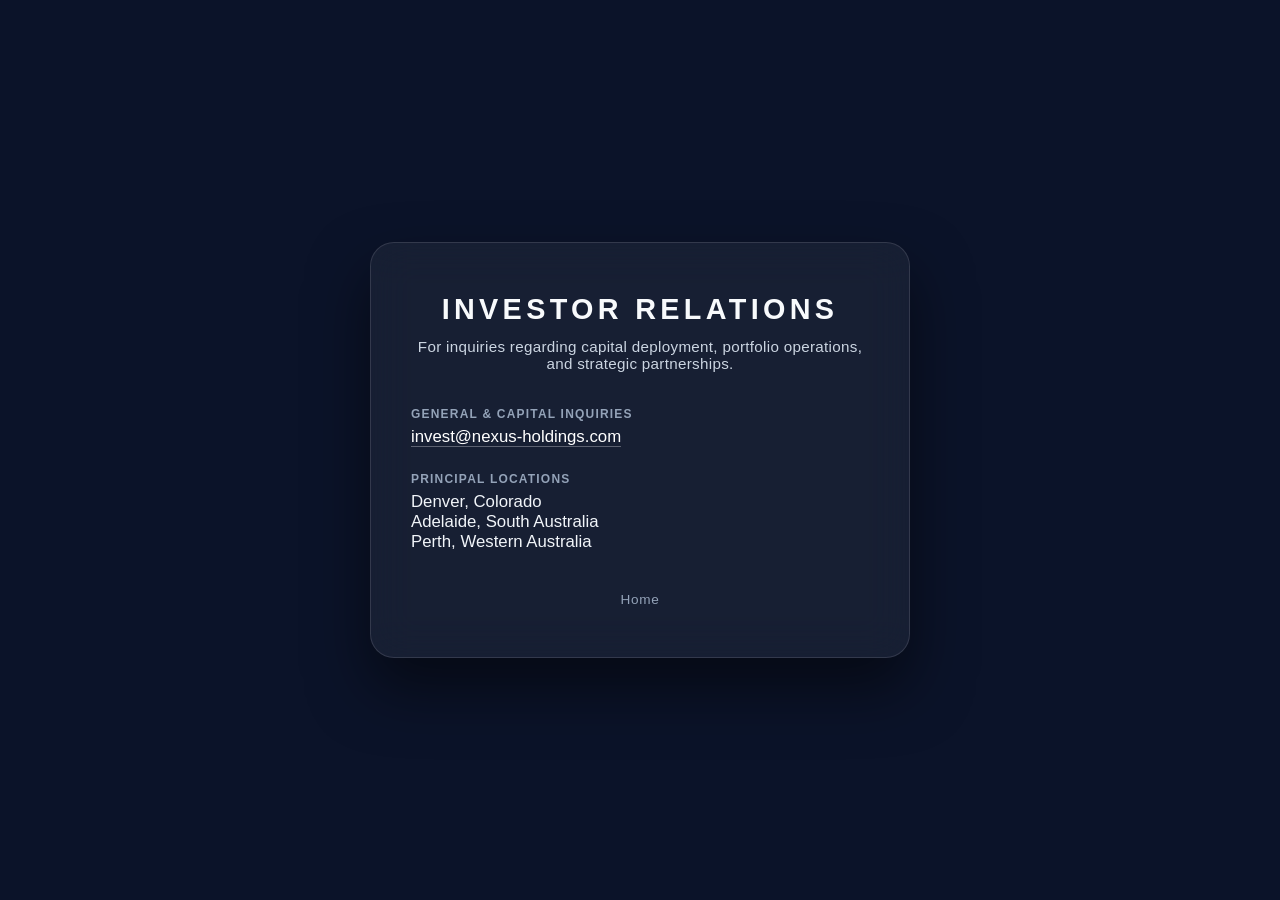
==== contact.html @ 968ecde4 "contact.html" ====
<!DOCTYPE html>
<html lang="en">
<head>
    <meta charset="UTF-8">
    <meta name="viewport" content="width=device-width, initial-scale=1.0">
    <title>Contact | Gilt Corvus</title>
    <style>
        * {
            margin: 0;
            padding: 0;
            box-sizing: border-box;
        }

        body, html {
            height: 100%;
            font-family: -apple-system, BlinkMacSystemFont, "Segoe UI", Roboto, Helvetica, Arial, sans-serif;
            background-color: #0b1329; 
            overflow: hidden;
        }

        /* Background Static Image Container */
        #bg-container {
            position: fixed;
            top: 0;
            left: 0;
            width: 100%;
            height: 100%;
            z-index: -2;
            background-image: url('https://unsplash.com');
            background-size: cover;
            background-position: center;
        }

        /* Dark Tint Overlay */
        .overlay {
            position: fixed;
            top: 0;
            left: 0;
            width: 100%;
            height: 100%;
            background: rgba(11, 19, 41, 0.6);
            z-index: -1;
        }

        /* Frosted Glass Content Panel */
        .contact-card {
            position: absolute;
            top: 50%;
            left: 50%;
            transform: translate(-50%, -50%);
            background: rgba(255, 255, 255, 0.05);
            backdrop-filter: blur(20px);
            -webkit-backdrop-filter: blur(20px);
            border: 1px solid rgba(255, 255, 255, 0.12);
            border-radius: 24px;
            padding: 50px 40px;
            box-shadow: 0 30px 60px rgba(0, 0, 0, 0.5);
            color: #ffffff;
            width: 90%;
            max-width: 540px;
        }

        .title {
            font-size: 1.8rem;
            font-weight: 700;
            letter-spacing: 0.15em;
            text-transform: uppercase;
            margin-bottom: 12px;
            text-align: center;
            color: #f8fafc;
        }

        .subtitle {
            font-size: 0.95rem;
            font-weight: 300;
            color: #cbd5e1;
            text-align: center;
            margin-bottom: 35px;
            letter-spacing: 0.02em;
        }

        .info-section {
            margin-bottom: 25px;
        }

        .info-label {
            font-size: 0.75rem;
            font-weight: 600;
            text-transform: uppercase;
            letter-spacing: 0.1em;
            color: #94a3b8;
            margin-bottom: 6px;
        }

        .info-detail {
            font-size: 1.05rem;
            font-weight: 400;
            color: #f1f5f9;
        }

        .info-detail a {
            color: #ffffff;
            text-decoration: none;
            border-bottom: 1px solid rgba(255, 255, 255, 0.3);
            transition: border-color 0.2s ease;
        }

        .info-detail a:hover {
            border-bottom-color: #ffffff;
        }

        /* Back Navigation Button */
        .back-btn {
            display: block;
            text-align: center;
            margin-top: 40px;
            text-decoration: none;
            color: #94a3b8;
            font-size: 0.85rem;
            letter-spacing: 0.05em;
            transition: color 0.2s ease;
        }

        .back-btn:hover {
            color: #ffffff;
        }
    </style>
</head>
<body>

    <div id="bg-container"></div>
    <div class="overlay"></div>

    <!-- Contact Info Card -->
    <main class="contact-card">
        <h1 class="title">Investor Relations</h1>
        <p class="subtitle">For inquiries regarding capital deployment, portfolio operations, and strategic partnerships.</p>
        
        <div class="info-section">
            <div class="info-label">General & Capital Inquiries</div>
            <div class="info-detail"><a href="mailto:nima@giltcorvus.com">invest@nexus-holdings.com</a></div>
        </div>

        <div class="info-section">
            <div class="info-label">Principal Locations</div>
            <div class="info-detail">Denver, Colorado<br>Adelaide, South Australia<br> Perth, Western Australia</div>
        </div>

        <a href="index.html" class="back-btn">Home</a>
    </main>

</body>
</html>
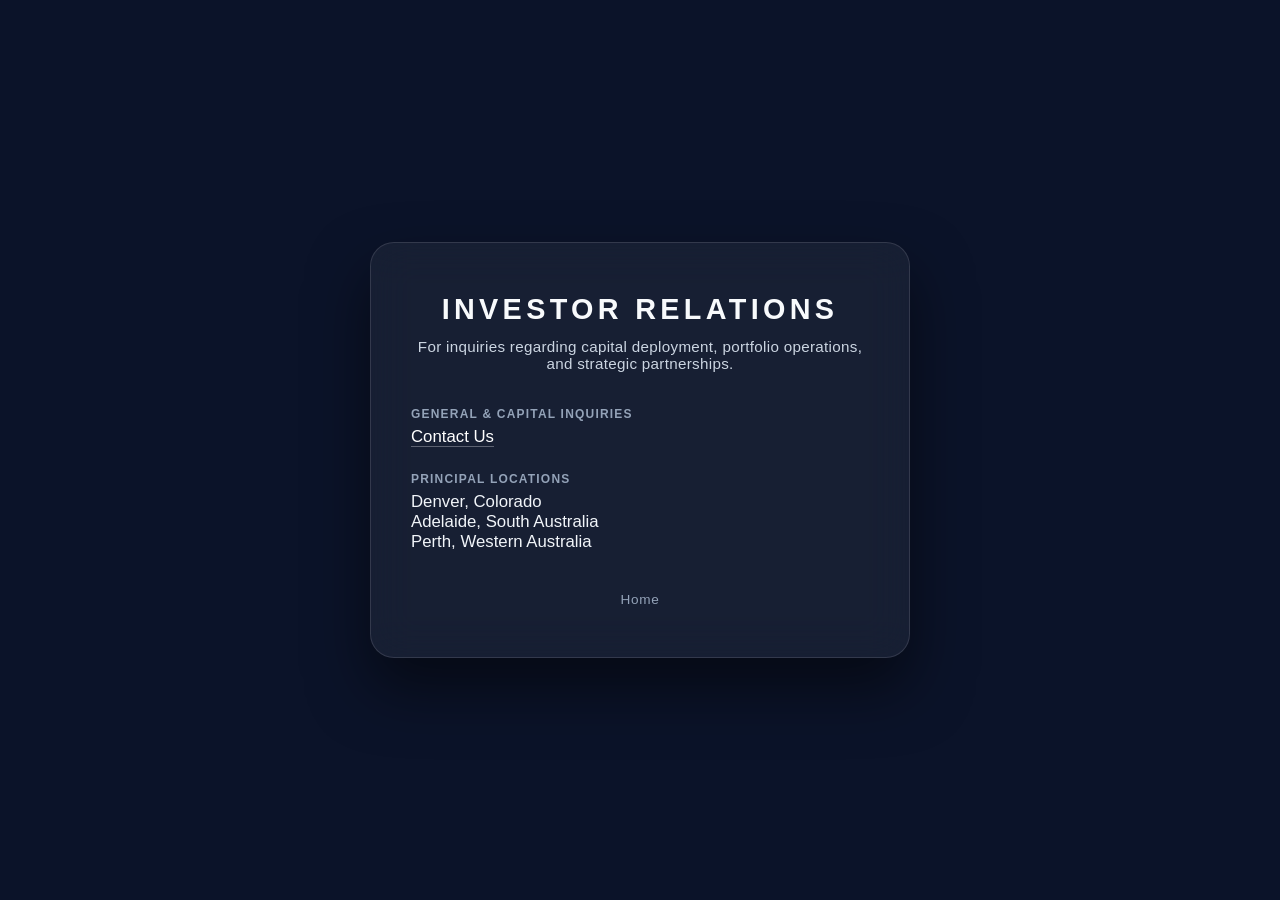
==== commit fbe3622e: "Update contact.html" ====
--- a/contact.html
+++ b/contact.html
@@ -138,7 +138,7 @@
         
         <div class="info-section">
             <div class="info-label">General & Capital Inquiries</div>
-            <div class="info-detail"><a href="mailto:nima@giltcorvus.com">invest@nexus-holdings.com</a></div>
+            <div class="info-detail"><a href="mailto:nima@giltcorvus.com">Contact Us</a></div>
         </div>
 
         <div class="info-section">
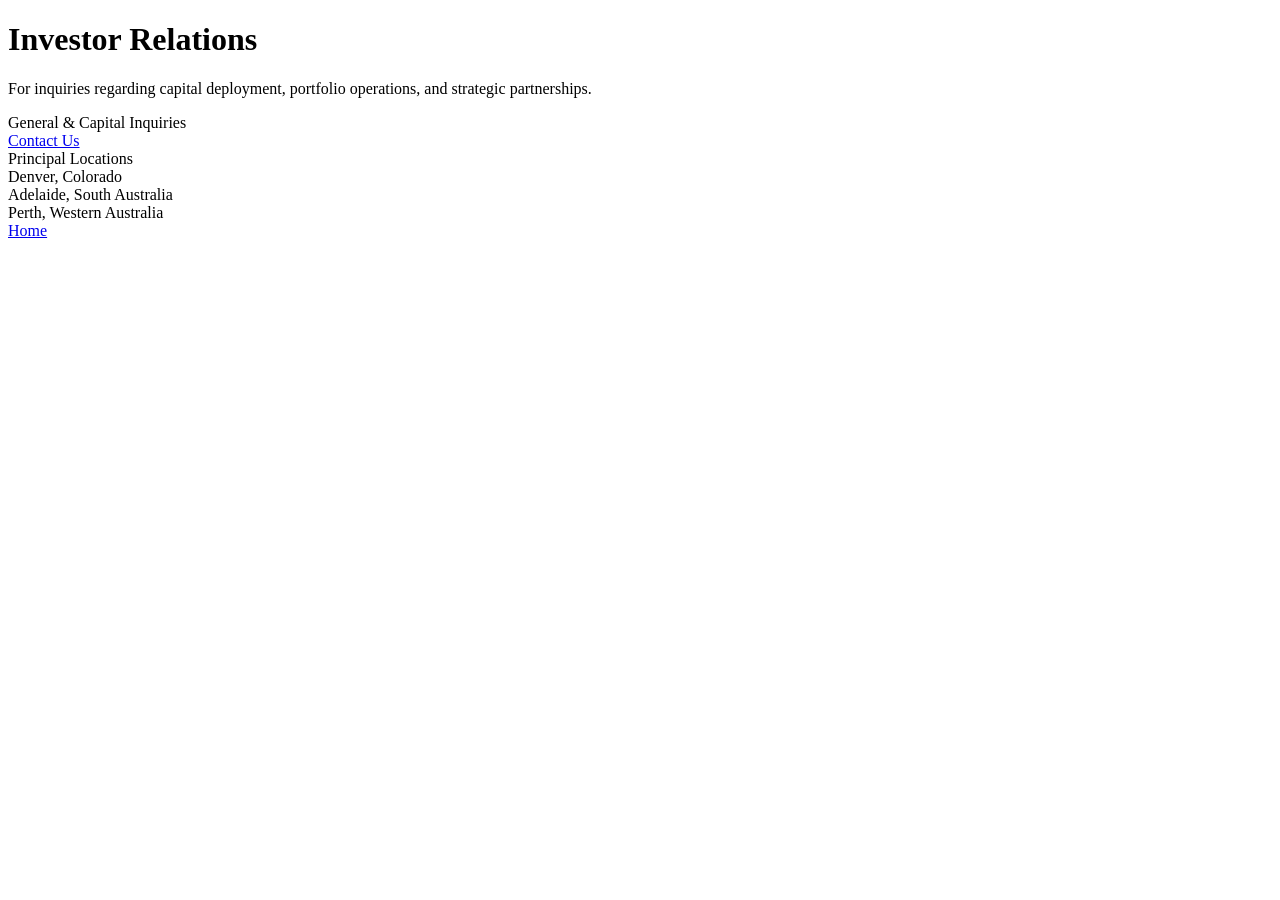
==== commit ce182d55: "Update contact.html" ====
--- a/contact.html
+++ b/contact.html
@@ -4,127 +4,7 @@
     <meta charset="UTF-8">
     <meta name="viewport" content="width=device-width, initial-scale=1.0">
     <title>Contact | Gilt Corvus</title>
-    <style>
-        * {
-            margin: 0;
-            padding: 0;
-            box-sizing: border-box;
-        }
-
-        body, html {
-            height: 100%;
-            font-family: -apple-system, BlinkMacSystemFont, "Segoe UI", Roboto, Helvetica, Arial, sans-serif;
-            background-color: #0b1329; 
-            overflow: hidden;
-        }
-
-        /* Background Static Image Container */
-        #bg-container {
-            position: fixed;
-            top: 0;
-            left: 0;
-            width: 100%;
-            height: 100%;
-            z-index: -2;
-            background-image: url('https://unsplash.com');
-            background-size: cover;
-            background-position: center;
-        }
-
-        /* Dark Tint Overlay */
-        .overlay {
-            position: fixed;
-            top: 0;
-            left: 0;
-            width: 100%;
-            height: 100%;
-            background: rgba(11, 19, 41, 0.6);
-            z-index: -1;
-        }
-
-        /* Frosted Glass Content Panel */
-        .contact-card {
-            position: absolute;
-            top: 50%;
-            left: 50%;
-            transform: translate(-50%, -50%);
-            background: rgba(255, 255, 255, 0.05);
-            backdrop-filter: blur(20px);
-            -webkit-backdrop-filter: blur(20px);
-            border: 1px solid rgba(255, 255, 255, 0.12);
-            border-radius: 24px;
-            padding: 50px 40px;
-            box-shadow: 0 30px 60px rgba(0, 0, 0, 0.5);
-            color: #ffffff;
-            width: 90%;
-            max-width: 540px;
-        }
-
-        .title {
-            font-size: 1.8rem;
-            font-weight: 700;
-            letter-spacing: 0.15em;
-            text-transform: uppercase;
-            margin-bottom: 12px;
-            text-align: center;
-            color: #f8fafc;
-        }
-
-        .subtitle {
-            font-size: 0.95rem;
-            font-weight: 300;
-            color: #cbd5e1;
-            text-align: center;
-            margin-bottom: 35px;
-            letter-spacing: 0.02em;
-        }
-
-        .info-section {
-            margin-bottom: 25px;
-        }
-
-        .info-label {
-            font-size: 0.75rem;
-            font-weight: 600;
-            text-transform: uppercase;
-            letter-spacing: 0.1em;
-            color: #94a3b8;
-            margin-bottom: 6px;
-        }
-
-        .info-detail {
-            font-size: 1.05rem;
-            font-weight: 400;
-            color: #f1f5f9;
-        }
-
-        .info-detail a {
-            color: #ffffff;
-            text-decoration: none;
-            border-bottom: 1px solid rgba(255, 255, 255, 0.3);
-            transition: border-color 0.2s ease;
-        }
-
-        .info-detail a:hover {
-            border-bottom-color: #ffffff;
-        }
-
-        /* Back Navigation Button */
-        .back-btn {
-            display: block;
-            text-align: center;
-            margin-top: 40px;
-            text-decoration: none;
-            color: #94a3b8;
-            font-size: 0.85rem;
-            letter-spacing: 0.05em;
-            transition: color 0.2s ease;
-        }
-
-        .back-btn:hover {
-            color: #ffffff;
-        }
-    </style>
+  
 </head>
 <body>
 
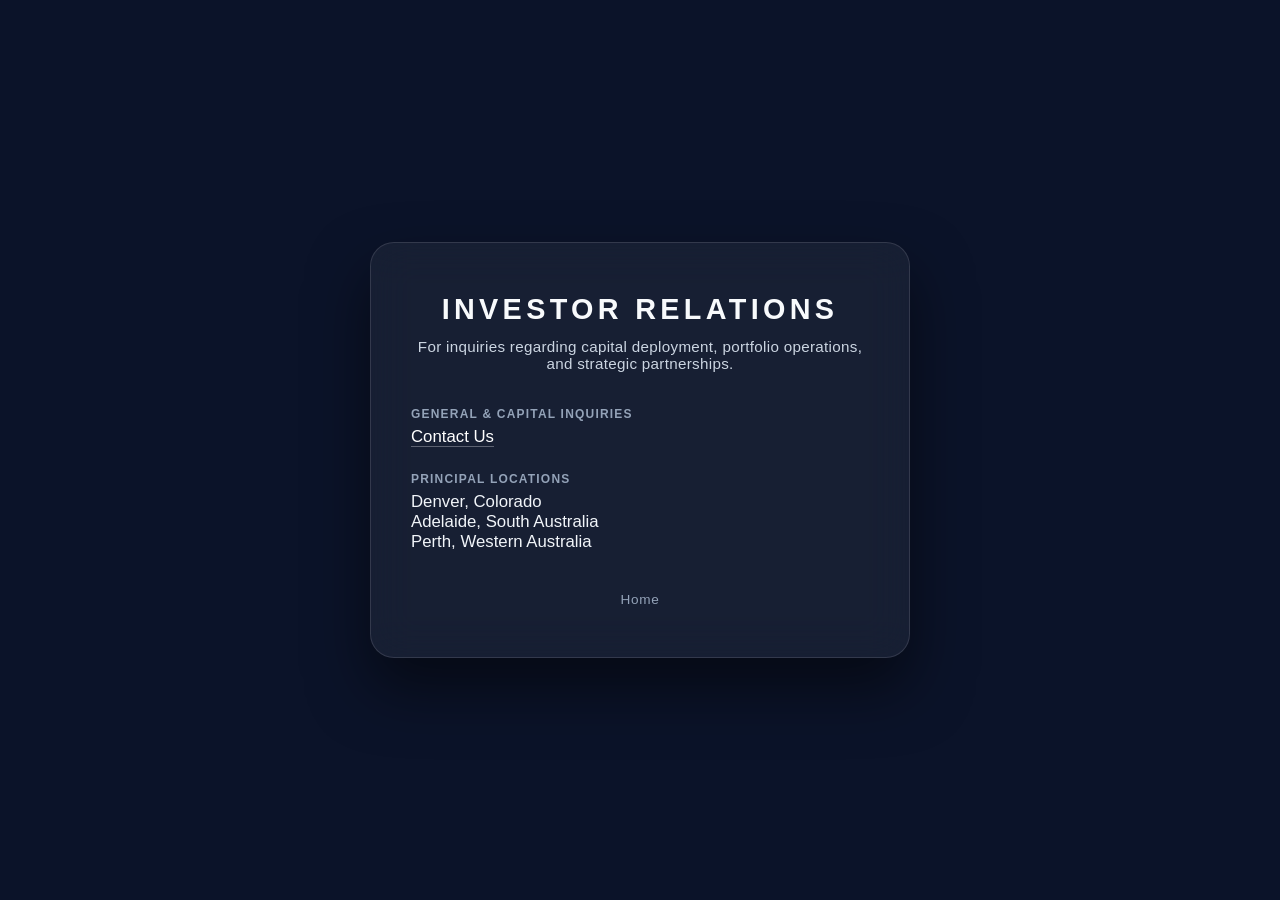
==== commit 018a9b40: "Update contact.html" ====
--- a/contact.html
+++ b/contact.html
@@ -4,7 +4,127 @@
     <meta charset="UTF-8">
     <meta name="viewport" content="width=device-width, initial-scale=1.0">
     <title>Contact | Gilt Corvus</title>
-  
+    <style>
+        * {
+            margin: 0;
+            padding: 0;
+            box-sizing: border-box;
+        }
+
+        body, html {
+            height: 100%;
+            font-family: -apple-system, BlinkMacSystemFont, "Segoe UI", Roboto, Helvetica, Arial, sans-serif;
+            background-color: #0b1329; 
+            overflow: hidden;
+        }
+
+        /* Background Static Image Container */
+        #bg-container {
+            position: fixed;
+            top: 0;
+            left: 0;
+            width: 100%;
+            height: 100%;
+            z-index: -2;
+            background-image: url('https://unsplash.com');
+            background-size: cover;
+            background-position: center;
+        }
+
+        /* Dark Tint Overlay */
+        .overlay {
+            position: fixed;
+            top: 0;
+            left: 0;
+            width: 100%;
+            height: 100%;
+            background: rgba(11, 19, 41, 0.6);
+            z-index: -1;
+        }
+
+        /* Frosted Glass Content Panel */
+        .contact-card {
+            position: absolute;
+            top: 50%;
+            left: 50%;
+            transform: translate(-50%, -50%);
+            background: rgba(255, 255, 255, 0.05);
+            backdrop-filter: blur(20px);
+            -webkit-backdrop-filter: blur(20px);
+            border: 1px solid rgba(255, 255, 255, 0.12);
+            border-radius: 24px;
+            padding: 50px 40px;
+            box-shadow: 0 30px 60px rgba(0, 0, 0, 0.5);
+            color: #ffffff;
+            width: 90%;
+            max-width: 540px;
+        }
+
+        .title {
+            font-size: 1.8rem;
+            font-weight: 700;
+            letter-spacing: 0.15em;
+            text-transform: uppercase;
+            margin-bottom: 12px;
+            text-align: center;
+            color: #f8fafc;
+        }
+
+        .subtitle {
+            font-size: 0.95rem;
+            font-weight: 300;
+            color: #cbd5e1;
+            text-align: center;
+            margin-bottom: 35px;
+            letter-spacing: 0.02em;
+        }
+
+        .info-section {
+            margin-bottom: 25px;
+        }
+
+        .info-label {
+            font-size: 0.75rem;
+            font-weight: 600;
+            text-transform: uppercase;
+            letter-spacing: 0.1em;
+            color: #94a3b8;
+            margin-bottom: 6px;
+        }
+
+        .info-detail {
+            font-size: 1.05rem;
+            font-weight: 400;
+            color: #f1f5f9;
+        }
+
+        .info-detail a {
+            color: #ffffff;
+            text-decoration: none;
+            border-bottom: 1px solid rgba(255, 255, 255, 0.3);
+            transition: border-color 0.2s ease;
+        }
+
+        .info-detail a:hover {
+            border-bottom-color: #ffffff;
+        }
+
+        /* Back Navigation Button */
+        .back-btn {
+            display: block;
+            text-align: center;
+            margin-top: 40px;
+            text-decoration: none;
+            color: #94a3b8;
+            font-size: 0.85rem;
+            letter-spacing: 0.05em;
+            transition: color 0.2s ease;
+        }
+
+        .back-btn:hover {
+            color: #ffffff;
+        }
+    </style>
 </head>
 <body>
 
